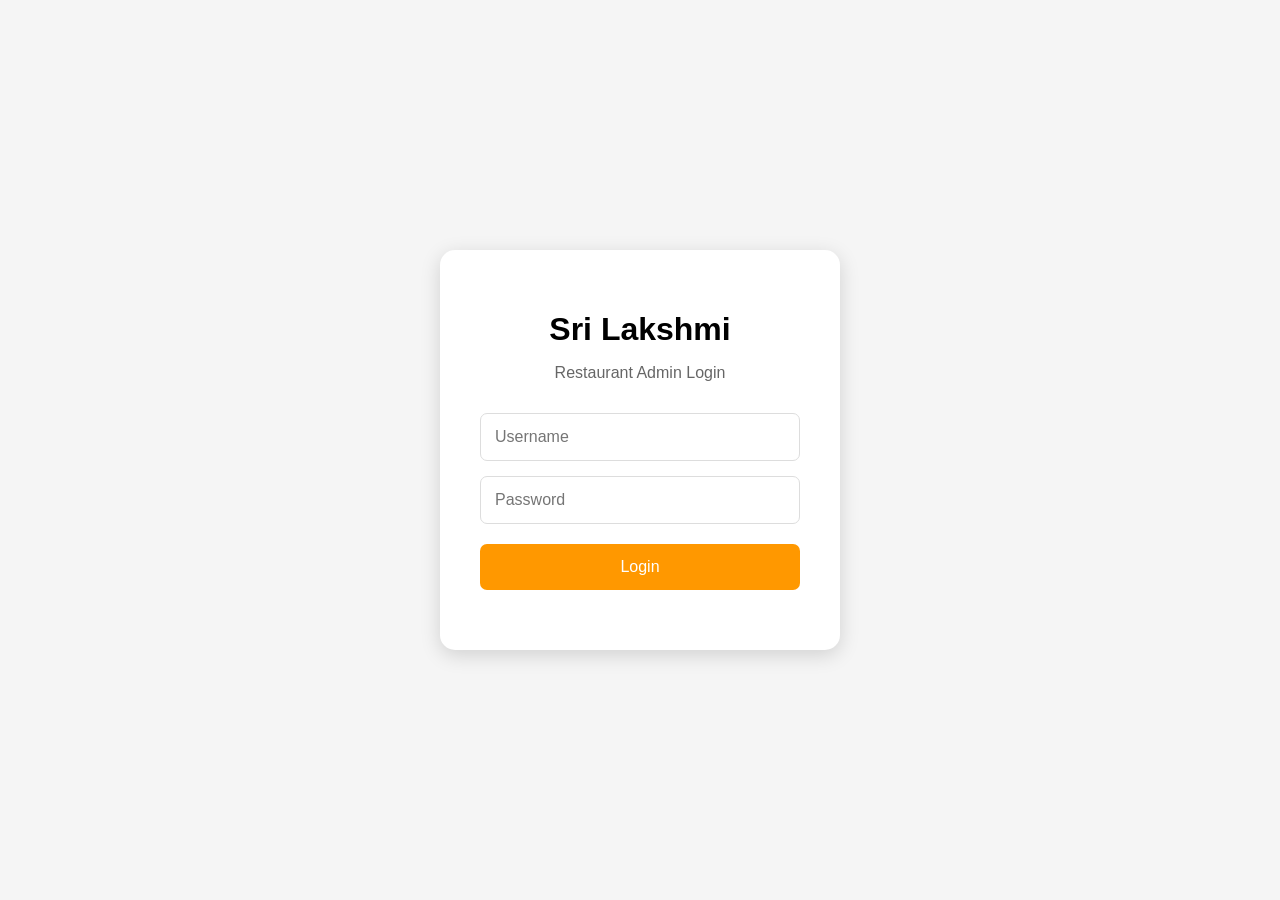
==== admin.html @ 9dd432f0 "Initial restaurant website" ====
<!DOCTYPE html>

<html lang="en">

<head>

    <meta charset="UTF-8">

    <meta
        name="viewport"
        content="width=device-width, initial-scale=1.0">

    <title>Sri Lakshmi - Admin Dashboard</title>


    <style>

        * {
            box-sizing: border-box;
        }


        body {
            margin: 0;

            font-family: Arial, sans-serif;

            background: #f5f5f5;

            color: #222;
        }


        header {
            background: #111;

            color: white;

            padding: 20px;

            text-align: center;
        }


        header button {

            padding: 10px 20px;

            border: none;

            border-radius: 6px;

            cursor: pointer;

            font-weight: bold;

        }


        .dashboard {

            max-width: 1200px;

            margin: 30px auto;

            padding: 20px;

        }


        .dashboard h2 {

            margin-top: 40px;

        }


        .cards {

            display: grid;

            grid-template-columns:
                repeat(3, 1fr);

            gap: 20px;

            margin-bottom: 30px;

        }


        .summary-card {

            background: white;

            padding: 25px;

            border-radius: 10px;

            text-align: center;

            box-shadow:
                0 3px 10px
                rgba(0, 0, 0, 0.08);

        }


        .summary-card h3 {

            font-size: 30px;

            margin: 10px 0;

        }


        .review-card,
        .enquiry-card,
        .order-card {

            background: white;

            padding: 20px;

            margin-bottom: 15px;

            border-radius: 10px;

            box-shadow:
                0 3px 10px
                rgba(0, 0, 0, 0.08);

        }


        .stars {

            font-size: 20px;

        }


        .customer-name {

            font-weight: bold;

            font-size: 18px;

        }


        .date {

            color: #777;

            font-size: 13px;

            margin-top: 10px;

        }


        .message {

            margin-top: 12px;

            line-height: 1.5;

        }


        /* =========================
           ORDERS
        ========================= */


        .order-card {

            border-left: 5px solid #ff9800;

        }


        .order-card h3 {

            margin-top: 0;

            font-size: 22px;

        }


        .order-info {

            line-height: 1.7;

        }


        .order-items {

            margin: 15px 0;

            padding: 15px;

            background: #f8f8f8;

            border-radius: 8px;

        }


        .order-item {

            display: flex;

            justify-content: space-between;

            padding: 8px 0;

            border-bottom: 1px solid #ddd;

        }


        .order-item:last-child {

            border-bottom: none;

        }


        .order-total {

            font-size: 20px;

            font-weight: bold;

            margin-top: 15px;

        }


        .order-status {

            display: inline-block;

            padding: 6px 12px;

            margin-left: 5px;

            border-radius: 6px;

            background: #fff3cd;

            font-weight: bold;

        }


        .order-buttons {

            display: flex;

            gap: 10px;

            flex-wrap: wrap;

            margin-top: 20px;

        }


        .order-buttons button {

            padding: 9px 15px;

            border: none;

            border-radius: 6px;

            cursor: pointer;

            background: #ff9800;

            color: white;

            font-weight: bold;

        }


        .order-buttons button:hover {

            opacity: 0.85;

        }


        .order-buttons .cancel {

            background: #d32f2f;

        }


        .refresh-button {

            padding: 10px 18px;

            border: none;

            border-radius: 6px;

            cursor: pointer;

            background: #111;

            color: white;

            margin-bottom: 20px;

        }


        @media (max-width: 768px) {

            .cards {

                grid-template-columns: 1fr;

            }


            .order-item {

                flex-direction: column;

                gap: 5px;

            }

        }

    </style>

</head>


<body>


<!-- =========================
     HEADER
========================= -->


<header>

    <h1>Sri Lakshmi Restaurant</h1>

    <p>Admin Dashboard</p>


    <button onclick="logout()">

        Logout

    </button>

</header>



<div class="dashboard">


    <!-- =========================
         SUMMARY
    ========================= -->


    <div class="cards">


        <div class="summary-card">

            <p>Total Reviews</p>

            <h3 id="review-count">
                0
            </h3>

        </div>


        <div class="summary-card">

            <p>Total Enquiries</p>

            <h3 id="enquiry-count">
                0
            </h3>

        </div>


        <div class="summary-card">

            <p>Total Orders</p>

            <h3 id="order-count">
                0
            </h3>

        </div>


    </div>



    <!-- =========================
         REVIEWS
    ========================= -->


    <h2>
        ⭐ Customer Reviews
    </h2>


    <div id="admin-reviews">

        <p>
            Loading reviews...
        </p>

    </div>



    <!-- =========================
         ENQUIRIES
    ========================= -->


    <h2>
        📩 Customer Enquiries
    </h2>


    <div id="admin-enquiries">

        <p>
            Loading enquiries...
        </p>

    </div>



    <!-- =========================
         ORDERS
    ========================= -->


    <h2>
        📦 Customer Orders
    </h2>


    <button
        class="refresh-button"
        onclick="loadOrders()">

        🔄 Refresh Orders

    </button>


    <div id="orders-container">

        <p>
            Loading orders...
        </p>

    </div>


</div>



<script>


// =====================================
// API
// =====================================


const API =
    "http://127.0.0.1:5000";


const TOKEN =
    localStorage.getItem(
        "admin_token"
    );


// =====================================
// CHECK LOGIN
// =====================================


if (!TOKEN) {

    window.location.href =
        "admin-login.html";

}



// =====================================
// LOAD REVIEWS
// =====================================


async function loadReviews() {


    const container =
        document.getElementById(
            "admin-reviews"
        );


    try {


        const response =
            await fetch(

                API +
                "/api/reviews",

                {

                    headers: {

                        "Authorization":
                            "Bearer " +
                            TOKEN

                    }

                }

            );


        if (response.status === 401) {

            logout();

            return;

        }


        const reviews =
            await response.json();


        document.getElementById(
            "review-count"
        ).textContent =
            reviews.length;


        container.innerHTML = "";


        if (reviews.length === 0) {

            container.innerHTML =
                "<p>No reviews yet.</p>";

            return;

        }


        reviews.forEach(
            review => {


                const card =
                    document.createElement(
                        "div"
                    );


                card.className =
                    "review-card";


                const stars =
                    "★".repeat(
                        review.rating
                    ) +

                    "☆".repeat(
                        5 -
                        review.rating
                    );


                card.innerHTML = `

                    <div
                        class="customer-name">

                        ${review.name}

                    </div>


                    <div class="stars">

                        ${stars}

                    </div>


                    <div class="message">

                        "${review.review}"

                    </div>


                    <div class="date">

                        ${review.created_at}

                    </div>

                `;


                container.appendChild(
                    card
                );

            }
        );


    }

    catch (error) {


        console.error(error);


        container.innerHTML =

            "<p>" +
            "Unable to load reviews." +
            "</p>";

    }

}



// =====================================
// LOAD ENQUIRIES
// =====================================


async function loadEnquiries() {


    const container =
        document.getElementById(
            "admin-enquiries"
        );


    try {


        const response =
            await fetch(

                API +
                "/api/enquiries",

                {

                    headers: {

                        "Authorization":
                            "Bearer " +
                            TOKEN

                    }

                }

            );


        if (response.status === 401) {

            logout();

            return;

        }


        const enquiries =
            await response.json();


        document.getElementById(
            "enquiry-count"
        ).textContent =
            enquiries.length;


        container.innerHTML = "";


        if (enquiries.length === 0) {

            container.innerHTML =
                "<p>No enquiries yet.</p>";

            return;

        }


        enquiries.forEach(
            enquiry => {


                const card =
                    document.createElement(
                        "div"
                    );


                card.className =
                    "enquiry-card";


                card.innerHTML = `

                    <div
                        class="customer-name">

                        ${enquiry.name}

                    </div>


                    <p>

                        📞
                        ${enquiry.phone}

                    </p>


                    <p>

                        ✉️
                        ${
                            enquiry.email ||
                            "No email"
                        }

                    </p>


                    <div class="message">

                        ${enquiry.message}

                    </div>


                    <div class="date">

                        ${enquiry.created_at}

                    </div>

                `;


                container.appendChild(
                    card
                );

            }
        );


    }

    catch (error) {


        console.error(error);


        container.innerHTML =

            "<p>" +
            "Unable to load enquiries." +
            "</p>";

    }

}



// =====================================
// LOAD ORDERS
// =====================================


async function loadOrders() {


    const container =
        document.getElementById(
            "orders-container"
        );


    try {


        const response =
            await fetch(

                API +
                "/api/orders",

                {

                    headers: {

                        "Authorization":
                            "Bearer " +
                            TOKEN

                    }

                }

            );


        if (response.status === 401) {

            logout();

            return;

        }


        const orders =
            await response.json();


        document.getElementById(
            "order-count"
        ).textContent =
            orders.length;


        container.innerHTML = "";


        if (orders.length === 0) {

            container.innerHTML = `

                <div class="order-card">

                    <p>
                        📦 No orders yet.
                    </p>

                </div>

            `;

            return;

        }


        orders.forEach(
            order => {


                const card =
                    document.createElement(
                        "div"
                    );


                card.className =
                    "order-card";


                // Build items


                let itemsHTML = "";


                order.items.forEach(
                    item => {


                        const itemTotal =
                            item.price *
                            item.quantity;


                        itemsHTML += `

                            <div
                                class="order-item">

                                <span>

                                    ${item.name}

                                    ×

                                    ${item.quantity}

                                </span>


                                <strong>

                                    ₹${itemTotal}

                                </strong>

                            </div>

                        `;

                    }
                );


                card.innerHTML = `

                    <h3>

                        📦 Order #${order.id}

                    </h3>


                    <div
                        class="order-info">

                        <p>

                            <strong>
                                Customer:
                            </strong>

                            ${order.name}

                        </p>


                        <p>

                            <strong>
                                Phone:
                            </strong>

                            ${order.phone}

                        </p>


                        <p>

                            <strong>
                                Address:
                            </strong>

                            ${order.address}

                        </p>


                        <p>

                            <strong>
                                Payment:
                            </strong>

                            ${order.payment_method}

                        </p>


                        <p>

                            <strong>
                                Status:
                            </strong>

                            <span
                                class="order-status">

                                ${order.status}

                            </span>

                        </p>

                    </div>


                    <h4>
                        Ordered Items
                    </h4>


                    <div class="order-items">

                        ${itemsHTML}

                    </div>


                    <div
                        class="order-total">

                        Total:
                        ₹${order.total}

                    </div>


                    <div class="date">

                        Ordered:
                        ${order.created_at}

                    </div>


                    <div
                        class="order-buttons">


                        <button
                            onclick="
                            updateOrderStatus(
                                ${order.id},
                                'ACCEPTED'
                            )">

                            Accept

                        </button>


                        <button
                            onclick="
                            updateOrderStatus(
                                ${order.id},
                                'PREPARING'
                            )">

                            Preparing

                        </button>


                        <button
                            onclick="
                            updateOrderStatus(
                                ${order.id},
                                'READY'
                            )">

                            Ready

                        </button>


                        <button
                            onclick="
                            updateOrderStatus(
                                ${order.id},
                                'DELIVERED'
                            )">

                            Delivered

                        </button>


                        <button
                            class="cancel"
                            onclick="
                            updateOrderStatus(
                                ${order.id},
                                'CANCELLED'
                            )">

                            Cancel

                        </button>


                    </div>

                `;


                container.appendChild(
                    card
                );

            }
        );


    }

    catch (error) {


        console.error(error);


        container.innerHTML = `

            <div class="order-card">

                <p>
                    ❌ Unable to load orders.
                </p>

                <p>
                    Check that your Flask
                    backend is running.
                </p>

            </div>

        `;

    }

}



// =====================================
// UPDATE ORDER STATUS
// =====================================


async function updateOrderStatus(
    orderId,
    status
) {


    try {


        const response =
            await fetch(

                API +
                "/api/orders/" +
                orderId,

                {

                    method: "PUT",

                    headers: {

                        "Content-Type":
                            "application/json",

                        "Authorization":
                            "Bearer " +
                            TOKEN

                    },


                    body:
                        JSON.stringify({

                            status:
                                status

                        })

                }

            );


        if (response.status === 401) {

            logout();

            return;

        }


        const result =
            await response.json();


        if (!response.ok) {

            alert(

                result.error ||
                "Could not update order."

            );

            return;

        }


        alert(

            "Order #" +
            orderId +
            " changed to " +
            status

        );


        loadOrders();


    }

    catch (error) {


        console.error(error);


        alert(
            "Could not connect to server."
        );

    }

}



// =====================================
// LOGOUT
// =====================================


async function logout() {


    try {


        await fetch(

            API +
            "/api/logout",

            {

                method: "POST",

                headers: {

                    "Authorization":
                        "Bearer " +
                        TOKEN

                }

            }

        );

    }

    catch (error) {

        console.error(error);

    }


    localStorage.removeItem(
        "admin_token"
    );


    window.location.href =
        "admin-login.html";

}



// =====================================
// START DASHBOARD
// =====================================


loadReviews();

loadEnquiries();

loadOrders();


</script>


</body>

</html>
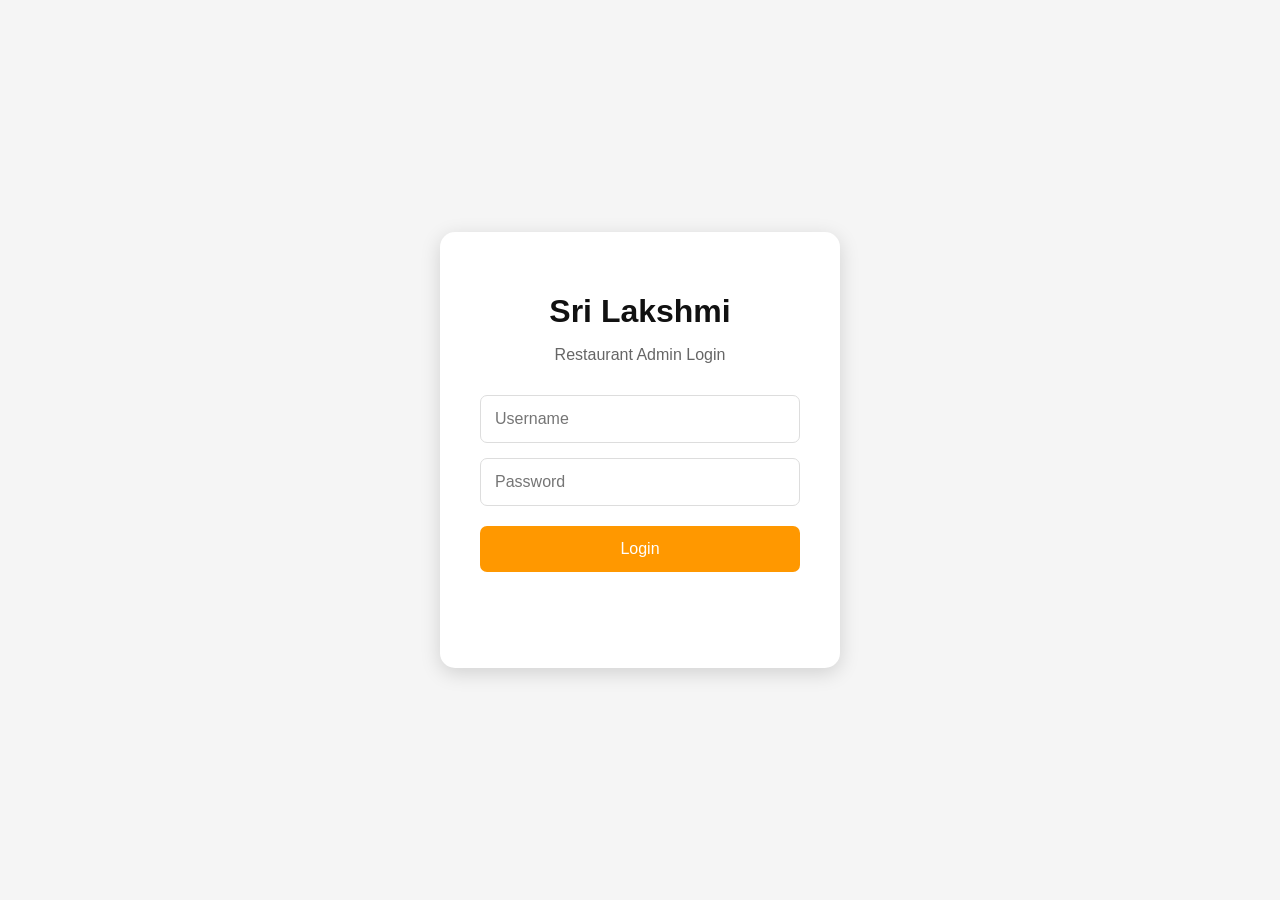
==== commit ee79a3b1: "Fix production admin login" ====
--- a/admin.html
+++ b/admin.html
@@ -1,17 +1,13 @@
 <!DOCTYPE html>
-
 <html lang="en">
 
 <head>
-
     <meta charset="UTF-8">
 
-    <meta
-        name="viewport"
-        content="width=device-width, initial-scale=1.0">
+    <meta name="viewport"
+          content="width=device-width, initial-scale=1.0">
 
     <title>Sri Lakshmi - Admin Dashboard</title>
-
 
     <style>
 
@@ -19,326 +15,193 @@
             box-sizing: border-box;
         }
 
-
         body {
             margin: 0;
-
             font-family: Arial, sans-serif;
-
             background: #f5f5f5;
-
             color: #222;
         }
-
 
         header {
             background: #111;
-
             color: white;
-
             padding: 20px;
-
             text-align: center;
         }
 
-
         header button {
-
             padding: 10px 20px;
-
             border: none;
-
             border-radius: 6px;
-
             cursor: pointer;
-
             font-weight: bold;
-
-        }
-
+        }
 
         .dashboard {
-
             max-width: 1200px;
-
             margin: 30px auto;
-
             padding: 20px;
-
-        }
-
+        }
 
         .dashboard h2 {
-
             margin-top: 40px;
-
-        }
-
+        }
 
         .cards {
-
             display: grid;
-
-            grid-template-columns:
-                repeat(3, 1fr);
-
+            grid-template-columns: repeat(3, 1fr);
             gap: 20px;
-
             margin-bottom: 30px;
-
-        }
-
+        }
 
         .summary-card {
-
             background: white;
-
             padding: 25px;
-
             border-radius: 10px;
-
             text-align: center;
-
             box-shadow:
-                0 3px 10px
-                rgba(0, 0, 0, 0.08);
-
-        }
-
+                0 3px 10px rgba(0, 0, 0, 0.08);
+        }
 
         .summary-card h3 {
-
             font-size: 30px;
-
             margin: 10px 0;
-
-        }
-
+        }
 
         .review-card,
         .enquiry-card,
         .order-card {
-
             background: white;
-
             padding: 20px;
-
             margin-bottom: 15px;
-
             border-radius: 10px;
-
             box-shadow:
-                0 3px 10px
-                rgba(0, 0, 0, 0.08);
-
-        }
-
+                0 3px 10px rgba(0, 0, 0, 0.08);
+        }
 
         .stars {
-
             font-size: 20px;
-
-        }
-
+            margin-top: 5px;
+        }
 
         .customer-name {
-
             font-weight: bold;
-
             font-size: 18px;
-
-        }
-
+        }
 
         .date {
-
             color: #777;
-
             font-size: 13px;
-
             margin-top: 10px;
-
-        }
-
+        }
 
         .message {
-
             margin-top: 12px;
-
             line-height: 1.5;
-
-        }
-
+        }
 
         /* =========================
            ORDERS
         ========================= */
 
-
         .order-card {
-
             border-left: 5px solid #ff9800;
-
-        }
-
+        }
 
         .order-card h3 {
-
             margin-top: 0;
-
             font-size: 22px;
-
-        }
-
+        }
 
         .order-info {
-
             line-height: 1.7;
-
-        }
-
+        }
 
         .order-items {
-
             margin: 15px 0;
-
             padding: 15px;
-
             background: #f8f8f8;
-
             border-radius: 8px;
-
-        }
-
+        }
 
         .order-item {
-
             display: flex;
-
             justify-content: space-between;
-
             padding: 8px 0;
-
             border-bottom: 1px solid #ddd;
-
-        }
-
+        }
 
         .order-item:last-child {
-
             border-bottom: none;
-
-        }
-
+        }
 
         .order-total {
-
             font-size: 20px;
-
             font-weight: bold;
-
             margin-top: 15px;
-
-        }
-
+        }
 
         .order-status {
-
             display: inline-block;
-
             padding: 6px 12px;
-
             margin-left: 5px;
-
             border-radius: 6px;
-
             background: #fff3cd;
-
             font-weight: bold;
-
-        }
-
+        }
 
         .order-buttons {
-
             display: flex;
-
             gap: 10px;
-
             flex-wrap: wrap;
-
             margin-top: 20px;
-
-        }
-
+        }
 
         .order-buttons button {
-
             padding: 9px 15px;
-
             border: none;
-
             border-radius: 6px;
-
             cursor: pointer;
-
             background: #ff9800;
-
             color: white;
-
             font-weight: bold;
-
-        }
-
+        }
 
         .order-buttons button:hover {
-
             opacity: 0.85;
-
-        }
-
+        }
 
         .order-buttons .cancel {
-
             background: #d32f2f;
-
-        }
-
+        }
 
         .refresh-button {
-
             padding: 10px 18px;
-
             border: none;
-
             border-radius: 6px;
-
             cursor: pointer;
-
             background: #111;
-
             color: white;
-
             margin-bottom: 20px;
-
-        }
-
+        }
+
+        .error-box {
+            background: white;
+            border-left: 5px solid #ff9800;
+            padding: 20px;
+            margin-bottom: 15px;
+            border-radius: 10px;
+        }
 
         @media (max-width: 768px) {
 
             .cards {
-
                 grid-template-columns: 1fr;
-
             }
 
-
             .order-item {
-
                 flex-direction: column;
-
                 gap: 5px;
-
             }
 
         }
@@ -355,22 +218,17 @@
      HEADER
 ========================= -->
 
-
 <header>
 
     <h1>Sri Lakshmi Restaurant</h1>
 
     <p>Admin Dashboard</p>
 
-
     <button onclick="logout()">
-
         Logout
-
     </button>
 
 </header>
-
 
 
 <div class="dashboard">
@@ -380,9 +238,7 @@
          SUMMARY
     ========================= -->
 
-
     <div class="cards">
-
 
         <div class="summary-card">
 
@@ -416,21 +272,17 @@
 
         </div>
 
-
     </div>
-
 
 
     <!-- =========================
          REVIEWS
     ========================= -->
 
-
     <h2>
         ⭐ Customer Reviews
     </h2>
 
-
     <div id="admin-reviews">
 
         <p>
@@ -440,17 +292,14 @@
     </div>
 
 
-
     <!-- =========================
          ENQUIRIES
     ========================= -->
 
-
     <h2>
         📩 Customer Enquiries
     </h2>
 
-
     <div id="admin-enquiries">
 
         <p>
@@ -460,17 +309,14 @@
     </div>
 
 
-
     <!-- =========================
          ORDERS
     ========================= -->
 
-
     <h2>
         📦 Customer Orders
     </h2>
 
-
     <button
         class="refresh-button"
         onclick="loadOrders()">
@@ -500,10 +346,26 @@
 // API
 // =====================================
 
-
-const API =
-    "http://127.0.0.1:5000";
-
+// IMPORTANT:
+//
+// DO NOT use:
+// http://127.0.0.1:5000
+//
+// Empty string means the live website
+// uses the same Render server.
+//
+// Example:
+//
+// /api/reviews
+// /api/enquiries
+// /api/orders
+
+const API = "";
+
+
+// =====================================
+// ADMIN TOKEN
+// =====================================
 
 const TOKEN =
     localStorage.getItem(
@@ -515,23 +377,19 @@
 // CHECK LOGIN
 // =====================================
 
-
 if (!TOKEN) {
 
     window.location.href =
-        "admin-login.html";
+        "/admin-login.html";
 
 }
 
 
-
 // =====================================
 // LOAD REVIEWS
 // =====================================
 
-
 async function loadReviews() {
-
 
     const container =
         document.getElementById(
@@ -541,25 +399,15 @@
 
     try {
 
-
         const response =
             await fetch(
-
-                API +
-                "/api/reviews",
-
+                API + "/api/reviews",
                 {
-
                     headers: {
-
                         "Authorization":
-                            "Bearer " +
-                            TOKEN
-
+                            "Bearer " + TOKEN
                     }
-
                 }
-
             );
 
 
@@ -568,6 +416,15 @@
             logout();
 
             return;
+
+        }
+
+
+        if (!response.ok) {
+
+            throw new Error(
+                "Unable to load reviews"
+            );
 
         }
 
@@ -598,7 +455,6 @@
         reviews.forEach(
             review => {
 
-
                 const card =
                     document.createElement(
                         "div"
@@ -609,45 +465,43 @@
                     "review-card";
 
 
+                const rating =
+                    Number(
+                        review.rating
+                    ) || 0;
+
+
                 const stars =
                     "★".repeat(
-                        review.rating
+                        rating
                     ) +
-
                     "☆".repeat(
-                        5 -
-                        review.rating
+                        5 - rating
                     );
 
 
                 card.innerHTML = `
 
-                    <div
-                        class="customer-name">
-
-                        ${review.name}
-
+                    <div class="customer-name">
+                        ${escapeHTML(
+                            review.name
+                        )}
                     </div>
 
-
                     <div class="stars">
-
                         ${stars}
-
                     </div>
 
-
                     <div class="message">
-
-                        "${review.review}"
-
+                        "${escapeHTML(
+                            review.review
+                        )}"
                     </div>
 
-
                     <div class="date">
-
-                        ${review.created_at}
-
+                        ${escapeHTML(
+                            review.created_at
+                        )}
                     </div>
 
                 `;
@@ -660,20 +514,28 @@
             }
         );
 
-
     }
 
+
     catch (error) {
 
-
-        console.error(error);
-
-
-        container.innerHTML =
-
-            "<p>" +
-            "Unable to load reviews." +
-            "</p>";
+        console.error(
+            "Reviews error:",
+            error
+        );
+
+
+        container.innerHTML = `
+
+            <div class="error-box">
+
+                <p>
+                    ❌ Unable to load reviews.
+                </p>
+
+            </div>
+
+        `;
 
     }
 
@@ -685,9 +547,7 @@
 // LOAD ENQUIRIES
 // =====================================
 
-
 async function loadEnquiries() {
-
 
     const container =
         document.getElementById(
@@ -697,25 +557,15 @@
 
     try {
 
-
         const response =
             await fetch(
-
-                API +
-                "/api/enquiries",
-
+                API + "/api/enquiries",
                 {
-
                     headers: {
-
                         "Authorization":
-                            "Bearer " +
-                            TOKEN
-
+                            "Bearer " + TOKEN
                     }
-
                 }
-
             );
 
 
@@ -724,6 +574,15 @@
             logout();
 
             return;
+
+        }
+
+
+        if (!response.ok) {
+
+            throw new Error(
+                "Unable to load enquiries"
+            );
 
         }
 
@@ -754,7 +613,6 @@
         enquiries.forEach(
             enquiry => {
 
-
                 const card =
                     document.createElement(
                         "div"
@@ -767,44 +625,37 @@
 
                 card.innerHTML = `
 
-                    <div
-                        class="customer-name">
-
-                        ${enquiry.name}
-
+                    <div class="customer-name">
+                        ${escapeHTML(
+                            enquiry.name
+                        )}
                     </div>
 
-
                     <p>
-
                         📞
-                        ${enquiry.phone}
-
+                        ${escapeHTML(
+                            enquiry.phone
+                        )}
                     </p>
 
-
                     <p>
-
                         ✉️
-                        ${
+                        ${escapeHTML(
                             enquiry.email ||
                             "No email"
-                        }
-
+                        )}
                     </p>
 
-
                     <div class="message">
-
-                        ${enquiry.message}
-
+                        ${escapeHTML(
+                            enquiry.message
+                        )}
                     </div>
 
-
                     <div class="date">
-
-                        ${enquiry.created_at}
-
+                        ${escapeHTML(
+                            enquiry.created_at
+                        )}
                     </div>
 
                 `;
@@ -817,20 +668,28 @@
             }
         );
 
-
     }
 
+
     catch (error) {
 
-
-        console.error(error);
-
-
-        container.innerHTML =
-
-            "<p>" +
-            "Unable to load enquiries." +
-            "</p>";
+        console.error(
+            "Enquiries error:",
+            error
+        );
+
+
+        container.innerHTML = `
+
+            <div class="error-box">
+
+                <p>
+                    ❌ Unable to load enquiries.
+                </p>
+
+            </div>
+
+        `;
 
     }
 
@@ -842,9 +701,7 @@
 // LOAD ORDERS
 // =====================================
 
-
 async function loadOrders() {
-
 
     const container =
         document.getElementById(
@@ -852,27 +709,21 @@
         );
 
 
+    container.innerHTML =
+        "<p>Loading orders...</p>";
+
+
     try {
-
 
         const response =
             await fetch(
-
-                API +
-                "/api/orders",
-
+                API + "/api/orders",
                 {
-
                     headers: {
-
                         "Authorization":
-                            "Bearer " +
-                            TOKEN
-
+                            "Bearer " + TOKEN
                     }
-
                 }
-
             );
 
 
@@ -881,6 +732,15 @@
             logout();
 
             return;
+
+        }
+
+
+        if (!response.ok) {
+
+            throw new Error(
+                "Unable to load orders"
+            );
 
         }
 
@@ -920,7 +780,6 @@
         orders.forEach(
             order => {
 
-
                 const card =
                     document.createElement(
                         "div"
@@ -931,19 +790,39 @@
                     "order-card";
 
 
-                // Build items
-
+                // =========================
+                // ORDER ITEMS
+                // =========================
 
                 let itemsHTML = "";
 
 
-                order.items.forEach(
+                const items =
+                    Array.isArray(
+                        order.items
+                    )
+                    ? order.items
+                    : [];
+
+
+                items.forEach(
                     item => {
 
+                        const price =
+                            Number(
+                                item.price
+                            ) || 0;
+
+
+                        const quantity =
+                            Number(
+                                item.quantity
+                            ) || 0;
+
 
                         const itemTotal =
-                            item.price *
-                            item.quantity;
+                            price *
+                            quantity;
 
 
                         itemsHTML += `
@@ -953,14 +832,15 @@
 
                                 <span>
 
-                                    ${item.name}
+                                    ${escapeHTML(
+                                        item.name
+                                    )}
 
                                     ×
 
-                                    ${item.quantity}
+                                    ${quantity}
 
                                 </span>
-
 
                                 <strong>
 
@@ -976,6 +856,10 @@
                 );
 
 
+                // =========================
+                // ORDER CARD
+                // =========================
+
                 card.innerHTML = `
 
                     <h3>
@@ -985,8 +869,7 @@
                     </h3>
 
 
-                    <div
-                        class="order-info">
+                    <div class="order-info">
 
                         <p>
 
@@ -994,7 +877,9 @@
                                 Customer:
                             </strong>
 
-                            ${order.name}
+                            ${escapeHTML(
+                                order.name
+                            )}
 
                         </p>
 
@@ -1005,7 +890,9 @@
                                 Phone:
                             </strong>
 
-                            ${order.phone}
+                            ${escapeHTML(
+                                order.phone
+                            )}
 
                         </p>
 
@@ -1016,7 +903,9 @@
                                 Address:
                             </strong>
 
-                            ${order.address}
+                            ${escapeHTML(
+                                order.address
+                            )}
 
                         </p>
 
@@ -1027,7 +916,9 @@
                                 Payment:
                             </strong>
 
-                            ${order.payment_method}
+                            ${escapeHTML(
+                                order.payment_method
+                            )}
 
                         </p>
 
@@ -1041,7 +932,9 @@
                             <span
                                 class="order-status">
 
-                                ${order.status}
+                                ${escapeHTML(
+                                    order.status
+                                )}
 
                             </span>
 
@@ -1057,7 +950,10 @@
 
                     <div class="order-items">
 
-                        ${itemsHTML}
+                        ${
+                            itemsHTML ||
+                            "<p>No items found.</p>"
+                        }
 
                     </div>
 
@@ -1066,7 +962,9 @@
                         class="order-total">
 
                         Total:
-                        ₹${order.total}
+                        ₹${Number(
+                            order.total
+                        ) || 0}
 
                     </div>
 
@@ -1074,7 +972,9 @@
                     <div class="date">
 
                         Ordered:
-                        ${order.created_at}
+                        ${escapeHTML(
+                            order.created_at
+                        )}
 
                     </div>
 
@@ -1085,10 +985,11 @@
 
                         <button
                             onclick="
-                            updateOrderStatus(
-                                ${order.id},
-                                'ACCEPTED'
-                            )">
+                                updateOrderStatus(
+                                    ${order.id},
+                                    'ACCEPTED'
+                                )
+                            ">
 
                             Accept
 
@@ -1097,10 +998,11 @@
 
                         <button
                             onclick="
-                            updateOrderStatus(
-                                ${order.id},
-                                'PREPARING'
-                            )">
+                                updateOrderStatus(
+                                    ${order.id},
+                                    'PREPARING'
+                                )
+                            ">
 
                             Preparing
 
@@ -1109,10 +1011,11 @@
 
                         <button
                             onclick="
-                            updateOrderStatus(
-                                ${order.id},
-                                'READY'
-                            )">
+                                updateOrderStatus(
+                                    ${order.id},
+                                    'READY'
+                                )
+                            ">
 
                             Ready
 
@@ -1121,10 +1024,11 @@
 
                         <button
                             onclick="
-                            updateOrderStatus(
-                                ${order.id},
-                                'DELIVERED'
-                            )">
+                                updateOrderStatus(
+                                    ${order.id},
+                                    'DELIVERED'
+                                )
+                            ">
 
                             Delivered
 
@@ -1134,10 +1038,11 @@
                         <button
                             class="cancel"
                             onclick="
-                            updateOrderStatus(
-                                ${order.id},
-                                'CANCELLED'
-                            )">
+                                updateOrderStatus(
+                                    ${order.id},
+                                    'CANCELLED'
+                                )
+                            ">
 
                             Cancel
 
@@ -1156,13 +1061,15 @@
             }
         );
 
-
     }
 
+
     catch (error) {
 
-
-        console.error(error);
+        console.error(
+            "Orders error:",
+            error
+        );
 
 
         container.innerHTML = `
@@ -1174,8 +1081,8 @@
                 </p>
 
                 <p>
-                    Check that your Flask
-                    backend is running.
+                    The live Flask backend could
+                    not be reached.
                 </p>
 
             </div>
@@ -1191,7 +1098,6 @@
 // =====================================
 // UPDATE ORDER STATUS
 // =====================================
-
 
 async function updateOrderStatus(
     orderId,
@@ -1201,14 +1107,11 @@
 
     try {
 
-
         const response =
             await fetch(
-
                 API +
                 "/api/orders/" +
                 orderId,
-
                 {
 
                     method: "PUT",
@@ -1224,7 +1127,6 @@
 
                     },
 
-
                     body:
                         JSON.stringify({
 
@@ -1234,7 +1136,6 @@
                         })
 
                 }
-
             );
 
 
@@ -1254,10 +1155,8 @@
         if (!response.ok) {
 
             alert(
-
                 result.error ||
                 "Could not update order."
-
             );
 
             return;
@@ -1266,24 +1165,24 @@
 
 
         alert(
-
             "Order #" +
             orderId +
             " changed to " +
             status
-
         );
 
 
         loadOrders();
 
-
     }
 
+
     catch (error) {
 
-
-        console.error(error);
+        console.error(
+            "Status update error:",
+            error
+        );
 
 
         alert(
@@ -1300,18 +1199,12 @@
 // LOGOUT
 // =====================================
 
-
 async function logout() {
 
-
     try {
 
-
         await fetch(
-
-            API +
-            "/api/logout",
-
+            API + "/api/logout",
             {
 
                 method: "POST",
@@ -1325,14 +1218,17 @@
                 }
 
             }
-
         );
 
     }
 
+
     catch (error) {
 
-        console.error(error);
+        console.error(
+            "Logout error:",
+            error
+        );
 
     }
 
@@ -1343,17 +1239,56 @@
 
 
     window.location.href =
-        "admin-login.html";
+        "/admin-login.html";
 
 }
 
 
 
 // =====================================
+// SECURITY HELPER
+// =====================================
+
+function escapeHTML(value) {
+
+    if (
+        value === null ||
+        value === undefined
+    ) {
+        return "";
+    }
+
+
+    return String(value)
+        .replace(
+            /&/g,
+            "&amp;"
+        )
+        .replace(
+            /</g,
+            "&lt;"
+        )
+        .replace(
+            />/g,
+            "&gt;"
+        )
+        .replace(
+            /"/g,
+            "&quot;"
+        )
+        .replace(
+            /'/g,
+            "&#039;"
+        );
+
+}
+
+
+
+// =====================================
 // START DASHBOARD
 // =====================================
 
-
 loadReviews();
 
 loadEnquiries();
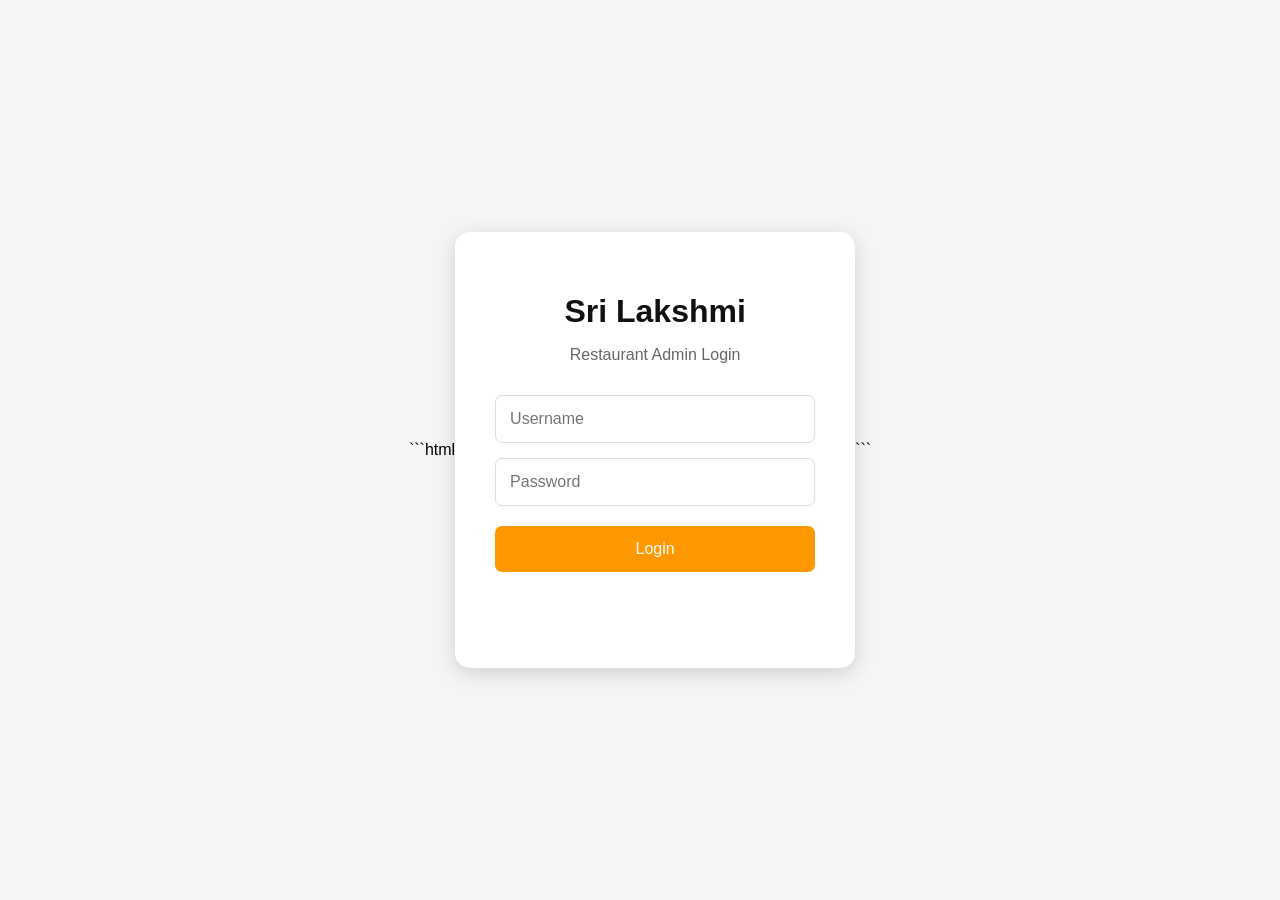
==== commit ba911c14: "Connect admin dashboard to backend" ====
--- a/admin.html
+++ b/admin.html
@@ -360,7 +360,8 @@
 // /api/enquiries
 // /api/orders
 
-const API = "";
+const API =
+    "https://sri-lakshmi-restaurant-backend.onrender.com";
 
 
 // =====================================
@@ -380,8 +381,7 @@
 if (!TOKEN) {
 
     window.location.href =
-        "/admin-login.html";
-
+    "./admin-login.html";
 }
 
 
@@ -392,55 +392,59 @@
 async function loadReviews() {
 
     const container =
-        document.getElementById(
-            "admin-reviews"
-        );
-
+        document.getElementById("admin-reviews");
 
     try {
 
-        const response =
-            await fetch(
-                API + "/api/reviews",
-                {
-                    headers: {
-                        "Authorization":
-                            "Bearer " + TOKEN
-                    }
+        const response = await fetch(
+            API + "/api/reviews",
+            {
+                method: "GET",
+
+                headers: {
+                    "Authorization":
+                        "Bearer " + TOKEN
                 }
+            }
+        );
+
+        console.log(
+            "Reviews status:",
+            response.status
+        );
+
+        const text =
+            await response.text();
+
+        console.log(
+            "Reviews response:",
+            text
+        );
+
+        if (!response.ok) {
+
+            throw new Error(
+                "Server returned " +
+                response.status +
+                ": " +
+                text
             );
-
-
-        if (response.status === 401) {
-
-            logout();
-
-            return;
-
-        }
-
-
-        if (!response.ok) {
-
-            throw new Error(
-                "Unable to load reviews"
-            );
-
-        }
-
+        }
 
         const reviews =
-            await response.json();
-
+            JSON.parse(text);
+
+        console.log(
+            "Reviews data:",
+            reviews
+        );
 
         document.getElementById(
             "review-count"
         ).textContent =
             reviews.length;
 
-
         container.innerHTML = "";
-
 
         if (reviews.length === 0) {
 
@@ -448,97 +452,70 @@
                 "<p>No reviews yet.</p>";
 
             return;
-
-        }
-
-
-        reviews.forEach(
-            review => {
-
-                const card =
-                    document.createElement(
-                        "div"
-                    );
-
-
-                card.className =
-                    "review-card";
-
-
-                const rating =
-                    Number(
-                        review.rating
-                    ) || 0;
-
-
-                const stars =
-                    "★".repeat(
-                        rating
-                    ) +
-                    "☆".repeat(
-                        5 - rating
-                    );
-
-
-                card.innerHTML = `
-
-                    <div class="customer-name">
-                        ${escapeHTML(
-                            review.name
-                        )}
-                    </div>
-
-                    <div class="stars">
-                        ${stars}
-                    </div>
-
-                    <div class="message">
-                        "${escapeHTML(
-                            review.review
-                        )}"
-                    </div>
-
-                    <div class="date">
-                        ${escapeHTML(
-                            review.created_at
-                        )}
-                    </div>
-
-                `;
-
-
-                container.appendChild(
-                    card
-                );
-
-            }
-        );
+        }
+
+        reviews.forEach(function(review) {
+
+            const card =
+                document.createElement("div");
+
+            card.className =
+                "review-card";
+
+            const rating =
+                Number(review.rating);
+
+            const stars =
+                "★".repeat(rating) +
+                "☆".repeat(5 - rating);
+
+            card.innerHTML = `
+
+                <div class="customer-name">
+                    ${review.name}
+                </div>
+
+                <div class="stars">
+                    ${stars}
+                </div>
+
+                <div class="message">
+                    "${review.review}"
+                </div>
+
+                <div class="date">
+                    ${review.created_at}
+                </div>
+
+            `;
+
+            container.appendChild(card);
+
+        });
+
+    } catch (error) {
+
+        console.error(
+            "REVIEWS ERROR:",
+            error
+        );
+
+        container.innerHTML = `
+
+            <div class="error-box">
+
+                ❌ Unable to load reviews.
+
+                <br><br>
+
+                Error:
+                ${error.message}
+
+            </div>
+
+        `;
 
     }
-
-
-    catch (error) {
-
-        console.error(
-            "Reviews error:",
-            error
-        );
-
-
-        container.innerHTML = `
-
-            <div class="error-box">
-
-                <p>
-                    ❌ Unable to load reviews.
-                </p>
-
-            </div>
-
-        `;
-
-    }
-
 }
 
 
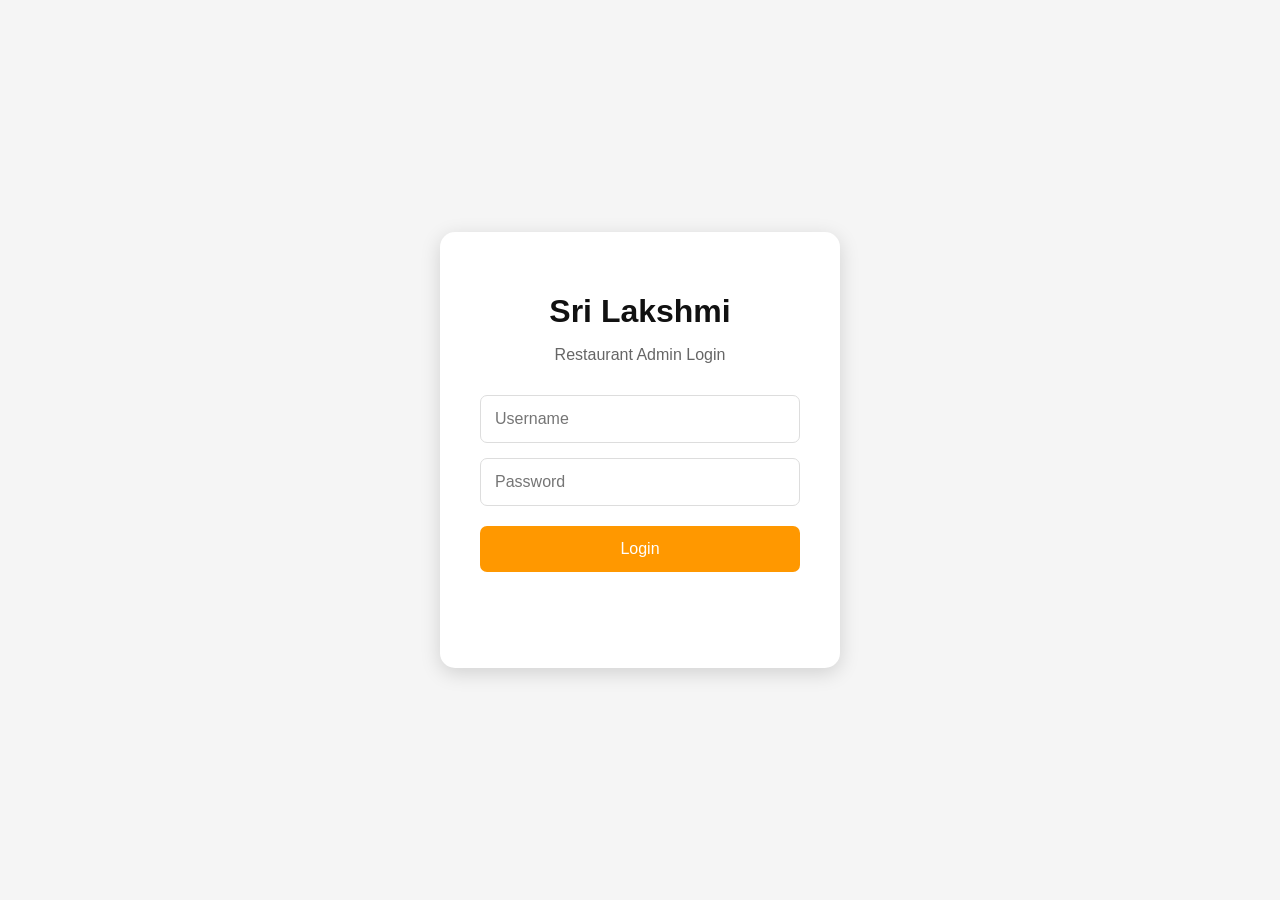
==== commit 710148ac: "Fix admin dashboard API and orders enquiries" ====
--- a/admin.html
+++ b/admin.html
@@ -2,10 +2,13 @@
 <html lang="en">
 
 <head>
+
     <meta charset="UTF-8">
 
-    <meta name="viewport"
-          content="width=device-width, initial-scale=1.0">
+    <meta
+        name="viewport"
+        content="width=device-width, initial-scale=1.0"
+    >
 
     <title>Sri Lakshmi - Admin Dashboard</title>
 
@@ -17,87 +20,193 @@
 
         body {
             margin: 0;
+
             font-family: Arial, sans-serif;
+
             background: #f5f5f5;
+
             color: #222;
         }
+
+        /* =========================
+           HEADER
+        ========================= */
 
         header {
             background: #111;
+
             color: white;
-            padding: 20px;
+
+            padding: 25px 20px;
+
             text-align: center;
         }
 
+        header h1 {
+            margin: 0 0 10px;
+
+            font-size: 42px;
+        }
+
+        header p {
+            margin: 10px 0 20px;
+
+            font-size: 18px;
+        }
+
         header button {
-            padding: 10px 20px;
+            padding: 11px 25px;
+
             border: none;
+
             border-radius: 6px;
+
             cursor: pointer;
+
             font-weight: bold;
-        }
+
+            background: white;
+
+            color: #111;
+        }
+
+        header button:hover {
+            opacity: 0.85;
+        }
+
+        /* =========================
+           DASHBOARD
+        ========================= */
 
         .dashboard {
             max-width: 1200px;
+
             margin: 30px auto;
+
             padding: 20px;
         }
 
-        .dashboard h2 {
-            margin-top: 40px;
-        }
+        /* =========================
+           SUMMARY CARDS
+        ========================= */
 
         .cards {
             display: grid;
-            grid-template-columns: repeat(3, 1fr);
+
+            grid-template-columns:
+                repeat(3, 1fr);
+
             gap: 20px;
-            margin-bottom: 30px;
+
+            margin-bottom: 35px;
         }
 
         .summary-card {
             background: white;
-            padding: 25px;
-            border-radius: 10px;
+
+            padding: 30px;
+
+            border-radius: 12px;
+
             text-align: center;
+
             box-shadow:
-                0 3px 10px rgba(0, 0, 0, 0.08);
+                0 4px 15px
+                rgba(0, 0, 0, 0.08);
+        }
+
+        .summary-card p {
+            color: #777;
+
+            font-size: 17px;
         }
 
         .summary-card h3 {
-            font-size: 30px;
-            margin: 10px 0;
-        }
+            font-size: 32px;
+
+            margin: 10px 0 0;
+
+            color: #111;
+        }
+
+        /* =========================
+           SECTION HEADINGS
+        ========================= */
+
+        .dashboard h2 {
+            margin-top: 45px;
+
+            margin-bottom: 18px;
+
+            font-size: 28px;
+        }
+
+        /* =========================
+           COMMON CARDS
+        ========================= */
 
         .review-card,
         .enquiry-card,
         .order-card {
             background: white;
-            padding: 20px;
+
+            padding: 22px;
+
             margin-bottom: 15px;
-            border-radius: 10px;
+
+            border-radius: 12px;
+
             box-shadow:
-                0 3px 10px rgba(0, 0, 0, 0.08);
-        }
-
-        .stars {
-            font-size: 20px;
-            margin-top: 5px;
+                0 4px 15px
+                rgba(0, 0, 0, 0.08);
+        }
+
+        /* =========================
+           REVIEWS
+        ========================= */
+
+        .review-card {
+            border-left: 5px solid #ff9800;
         }
 
         .customer-name {
             font-weight: bold;
-            font-size: 18px;
+
+            font-size: 19px;
+
+            margin-bottom: 10px;
+        }
+
+        .stars {
+            font-size: 22px;
+
+            margin-bottom: 12px;
+        }
+
+        .message {
+            line-height: 1.6;
+
+            margin-top: 10px;
         }
 
         .date {
             color: #777;
+
             font-size: 13px;
-            margin-top: 10px;
-        }
-
-        .message {
+
             margin-top: 12px;
-            line-height: 1.5;
+        }
+
+        /* =========================
+           ENQUIRIES
+        ========================= */
+
+        .enquiry-card {
+            border-left: 5px solid #2196f3;
+        }
+
+        .enquiry-card p {
+            margin: 10px 0;
         }
 
         /* =========================
@@ -110,6 +219,7 @@
 
         .order-card h3 {
             margin-top: 0;
+
             font-size: 22px;
         }
 
@@ -119,16 +229,23 @@
 
         .order-items {
             margin: 15px 0;
+
             padding: 15px;
+
             background: #f8f8f8;
+
             border-radius: 8px;
         }
 
         .order-item {
             display: flex;
+
             justify-content: space-between;
-            padding: 8px 0;
-            border-bottom: 1px solid #ddd;
+
+            padding: 9px 0;
+
+            border-bottom:
+                1px solid #ddd;
         }
 
         .order-item:last-child {
@@ -137,33 +254,53 @@
 
         .order-total {
             font-size: 20px;
+
             font-weight: bold;
+
             margin-top: 15px;
         }
 
         .order-status {
             display: inline-block;
+
             padding: 6px 12px;
+
             margin-left: 5px;
+
             border-radius: 6px;
+
             background: #fff3cd;
+
             font-weight: bold;
         }
+
+        /* =========================
+           ORDER BUTTONS
+        ========================= */
 
         .order-buttons {
             display: flex;
+
             gap: 10px;
+
             flex-wrap: wrap;
+
             margin-top: 20px;
         }
 
         .order-buttons button {
             padding: 9px 15px;
+
             border: none;
+
             border-radius: 6px;
+
             cursor: pointer;
+
             background: #ff9800;
+
             color: white;
+
             font-weight: bold;
         }
 
@@ -175,35 +312,87 @@
             background: #d32f2f;
         }
 
+        /* =========================
+           REFRESH BUTTON
+        ========================= */
+
         .refresh-button {
-            padding: 10px 18px;
+            padding: 11px 20px;
+
             border: none;
+
             border-radius: 6px;
+
             cursor: pointer;
+
             background: #111;
+
             color: white;
+
             margin-bottom: 20px;
-        }
+
+            font-weight: bold;
+        }
+
+        .refresh-button:hover {
+            opacity: 0.85;
+        }
+
+        /* =========================
+           ERROR
+        ========================= */
 
         .error-box {
-            background: white;
-            border-left: 5px solid #ff9800;
+            background: #fff;
+
+            border-left: 5px solid red;
+
             padding: 20px;
+
             margin-bottom: 15px;
-            border-radius: 10px;
-        }
+
+            border-radius: 8px;
+
+            color: #b00020;
+        }
+
+        .loading {
+            color: #777;
+
+            padding: 15px 0;
+        }
+
+        /* =========================
+           MOBILE
+        ========================= */
 
         @media (max-width: 768px) {
+
+            header h1 {
+                font-size: 30px;
+            }
 
             .cards {
                 grid-template-columns: 1fr;
             }
 
+            .dashboard {
+                padding: 15px;
+            }
+
             .order-item {
                 flex-direction: column;
+
                 gap: 5px;
             }
 
+            .order-buttons {
+                flex-direction: column;
+            }
+
+            .order-buttons button {
+                width: 100%;
+            }
         }
 
     </style>
@@ -214,15 +403,15 @@
 <body>
 
 
-<!-- =========================
-     HEADER
-========================= -->
-
 <header>
 
-    <h1>Sri Lakshmi Restaurant</h1>
-
-    <p>Admin Dashboard</p>
+    <h1>
+        Sri Lakshmi Restaurant
+    </h1>
+
+    <p>
+        Admin Dashboard
+    </p>
 
     <button onclick="logout()">
         Logout
@@ -240,9 +429,12 @@
 
     <div class="cards">
 
+
         <div class="summary-card">
 
-            <p>Total Reviews</p>
+            <p>
+                Total Reviews
+            </p>
 
             <h3 id="review-count">
                 0
@@ -253,7 +445,9 @@
 
         <div class="summary-card">
 
-            <p>Total Enquiries</p>
+            <p>
+                Total Enquiries
+            </p>
 
             <h3 id="enquiry-count">
                 0
@@ -264,7 +458,9 @@
 
         <div class="summary-card">
 
-            <p>Total Orders</p>
+            <p>
+                Total Orders
+            </p>
 
             <h3 id="order-count">
                 0
@@ -272,6 +468,7 @@
 
         </div>
 
+
     </div>
 
 
@@ -285,7 +482,7 @@
 
     <div id="admin-reviews">
 
-        <p>
+        <p class="loading">
             Loading reviews...
         </p>
 
@@ -302,7 +499,7 @@
 
     <div id="admin-enquiries">
 
-        <p>
+        <p class="loading">
             Loading enquiries...
         </p>
 
@@ -317,18 +514,18 @@
         📦 Customer Orders
     </h2>
 
+
     <button
         class="refresh-button"
-        onclick="loadOrders()">
-
+        onclick="loadOrders()"
+    >
         🔄 Refresh Orders
-
     </button>
 
 
     <div id="orders-container">
 
-        <p>
+        <p class="loading">
             Loading orders...
         </p>
 
@@ -338,35 +535,20 @@
 </div>
 
 
-
 <script>
 
 
 // =====================================
-// API
+// BACKEND URL
 // =====================================
 
 // IMPORTANT:
-//
-// DO NOT use:
-// http://127.0.0.1:5000
-//
-// Empty string means the live website
-// uses the same Render server.
-//
-// Example:
-//
-// /api/reviews
-// /api/enquiries
-// /api/orders
+// GitHub Pages = frontend
+// Render = backend
 
 const API =
     "https://sri-lakshmi-restaurant-backend.onrender.com";
 
-
-// =====================================
-// ADMIN TOKEN
-// =====================================
 
 const TOKEN =
     localStorage.getItem(
@@ -381,125 +563,202 @@
 if (!TOKEN) {
 
     window.location.href =
-    "./admin-login.html";
+        "admin-login.html";
+
 }
 
 
 // =====================================
+// COMMON FETCH FUNCTION
+// =====================================
+
+async function apiFetch(
+    endpoint,
+    options = {}
+) {
+
+    const headers = {
+
+        ...(options.headers || {}),
+
+        "Authorization":
+            "Bearer " + TOKEN
+
+    };
+
+
+    const response =
+        await fetch(
+            API + endpoint,
+            {
+                ...options,
+                headers: headers
+            }
+        );
+
+
+    if (response.status === 401) {
+
+        localStorage.removeItem(
+            "admin_token"
+        );
+
+        window.location.href =
+            "admin-login.html";
+
+        throw new Error(
+            "Unauthorized"
+        );
+
+    }
+
+
+    return response;
+
+}
+
+
+// =====================================
 // LOAD REVIEWS
 // =====================================
 
 async function loadReviews() {
 
     const container =
-        document.getElementById("admin-reviews");
+        document.getElementById(
+            "admin-reviews"
+        );
+
 
     try {
 
-        const response = await fetch(
-            API + "/api/reviews",
-            {
-                method: "GET",
-
-                headers: {
-                    "Authorization":
-                        "Bearer " + TOKEN
-                }
-            }
-        );
-
-        console.log(
-            "Reviews status:",
-            response.status
-        );
-
-        const text =
-            await response.text();
-
-        console.log(
-            "Reviews response:",
-            text
-        );
+        const response =
+            await apiFetch(
+                "/api/reviews"
+            );
+
+
+        const reviews =
+            await response.json();
+
 
         if (!response.ok) {
 
             throw new Error(
-                "Server returned " +
-                response.status +
-                ": " +
-                text
+                reviews.error ||
+                "Unable to load reviews."
             );
-        }
-
-        const reviews =
-            JSON.parse(text);
-
-        console.log(
-            "Reviews data:",
-            reviews
-        );
+
+        }
+
 
         document.getElementById(
             "review-count"
         ).textContent =
             reviews.length;
 
+
         container.innerHTML = "";
 
-        if (reviews.length === 0) {
+
+        if (
+            !Array.isArray(reviews) ||
+            reviews.length === 0
+        ) {
 
             container.innerHTML =
                 "<p>No reviews yet.</p>";
 
             return;
-        }
-
-        reviews.forEach(function(review) {
-
-            const card =
-                document.createElement("div");
-
-            card.className =
-                "review-card";
-
-            const rating =
-                Number(review.rating);
-
-            const stars =
-                "★".repeat(rating) +
-                "☆".repeat(5 - rating);
-
-            card.innerHTML = `
-
-                <div class="customer-name">
-                    ${review.name}
-                </div>
-
-                <div class="stars">
-                    ${stars}
-                </div>
-
-                <div class="message">
-                    "${review.review}"
-                </div>
-
-                <div class="date">
-                    ${review.created_at}
-                </div>
-
-            `;
-
-            container.appendChild(card);
-
-        });
-
-    } catch (error) {
+
+        }
+
+
+        reviews.forEach(
+            function(review) {
+
+                const card =
+                    document.createElement(
+                        "div"
+                    );
+
+
+                card.className =
+                    "review-card";
+
+
+                const rating =
+                    Number(
+                        review.rating
+                    ) || 0;
+
+
+                const stars =
+                    "★".repeat(
+                        rating
+                    ) +
+                    "☆".repeat(
+                        5 - rating
+                    );
+
+
+                card.innerHTML = `
+
+                    <div
+                        class="customer-name"
+                    >
+                        ${escapeHTML(
+                            review.name
+                        )}
+                    </div>
+
+                    <div class="stars">
+                        ${stars}
+                    </div>
+
+                    <div class="message">
+                        "${escapeHTML(
+                            review.review
+                        )}"
+                    </div>
+
+                    <div class="date">
+                        ${escapeHTML(
+                            review.created_at ||
+                            ""
+                        )}
+                    </div>
+
+                `;
+
+
+                container.appendChild(
+                    card
+                );
+
+            }
+        );
+
+    }
+
+    catch (error) {
 
         console.error(
-            "REVIEWS ERROR:",
+            "Reviews error:",
             error
         );
 
+
+        if (
+            error.message ===
+            "Unauthorized"
+        ) {
+
+            return;
+
+        }
+
+
         container.innerHTML = `
 
             <div class="error-box">
@@ -508,16 +767,17 @@
 
                 <br><br>
 
-                Error:
-                ${error.message}
+                ${escapeHTML(
+                    error.message
+                )}
 
             </div>
 
         `;
 
     }
+
 }
-
 
 
 // =====================================
@@ -535,37 +795,23 @@
     try {
 
         const response =
-            await fetch(
-                API + "/api/enquiries",
-                {
-                    headers: {
-                        "Authorization":
-                            "Bearer " + TOKEN
-                    }
-                }
+            await apiFetch(
+                "/api/enquiries"
             );
-
-
-        if (response.status === 401) {
-
-            logout();
-
-            return;
-
-        }
-
-
-        if (!response.ok) {
-
-            throw new Error(
-                "Unable to load enquiries"
-            );
-
-        }
 
 
         const enquiries =
             await response.json();
+
+
+        if (!response.ok) {
+
+            throw new Error(
+                enquiries.error ||
+                "Unable to load enquiries."
+            );
+
+        }
 
 
         document.getElementById(
@@ -577,7 +823,10 @@
         container.innerHTML = "";
 
 
-        if (enquiries.length === 0) {
+        if (
+            !Array.isArray(enquiries) ||
+            enquiries.length === 0
+        ) {
 
             container.innerHTML =
                 "<p>No enquiries yet.</p>";
@@ -588,7 +837,7 @@
 
 
         enquiries.forEach(
-            enquiry => {
+            function(enquiry) {
 
                 const card =
                     document.createElement(
@@ -602,7 +851,9 @@
 
                 card.innerHTML = `
 
-                    <div class="customer-name">
+                    <div
+                        class="customer-name"
+                    >
                         ${escapeHTML(
                             enquiry.name
                         )}
@@ -624,15 +875,20 @@
                     </p>
 
                     <div class="message">
+
                         ${escapeHTML(
                             enquiry.message
                         )}
+
                     </div>
 
                     <div class="date">
+
                         ${escapeHTML(
-                            enquiry.created_at
+                            enquiry.created_at ||
+                            ""
                         )}
+
                     </div>
 
                 `;
@@ -647,7 +903,6 @@
 
     }
 
-
     catch (error) {
 
         console.error(
@@ -656,13 +911,27 @@
         );
 
 
+        if (
+            error.message ===
+            "Unauthorized"
+        ) {
+
+            return;
+
+        }
+
+
         container.innerHTML = `
 
             <div class="error-box">
 
-                <p>
-                    ❌ Unable to load enquiries.
-                </p>
+                ❌ Unable to load enquiries.
+
+                <br><br>
+
+                ${escapeHTML(
+                    error.message
+                )}
 
             </div>
 
@@ -671,7 +940,6 @@
     }
 
 }
-
 
 
 // =====================================
@@ -687,43 +955,29 @@
 
 
     container.innerHTML =
-        "<p>Loading orders...</p>";
+        "<p class='loading'>Loading orders...</p>";
 
 
     try {
 
         const response =
-            await fetch(
-                API + "/api/orders",
-                {
-                    headers: {
-                        "Authorization":
-                            "Bearer " + TOKEN
-                    }
-                }
+            await apiFetch(
+                "/api/orders"
             );
-
-
-        if (response.status === 401) {
-
-            logout();
-
-            return;
-
-        }
-
-
-        if (!response.ok) {
-
-            throw new Error(
-                "Unable to load orders"
-            );
-
-        }
 
 
         const orders =
             await response.json();
+
+
+        if (!response.ok) {
+
+            throw new Error(
+                orders.error ||
+                "Unable to load orders."
+            );
+
+        }
 
 
         document.getElementById(
@@ -735,7 +989,10 @@
         container.innerHTML = "";
 
 
-        if (orders.length === 0) {
+        if (
+            !Array.isArray(orders) ||
+            orders.length === 0
+        ) {
 
             container.innerHTML = `
 
@@ -755,7 +1012,7 @@
 
 
         orders.forEach(
-            order => {
+            function(order) {
 
                 const card =
                     document.createElement(
@@ -766,10 +1023,6 @@
                 card.className =
                     "order-card";
 
-
-                // =========================
-                // ORDER ITEMS
-                // =========================
 
                 let itemsHTML = "";
 
@@ -783,7 +1036,7 @@
 
 
                 items.forEach(
-                    item => {
+                    function(item) {
 
                         const price =
                             Number(
@@ -805,12 +1058,14 @@
                         itemsHTML += `
 
                             <div
-                                class="order-item">
+                                class="order-item"
+                            >
 
                                 <span>
 
                                     ${escapeHTML(
-                                        item.name
+                                        item.name ||
+                                        "Item"
                                     )}
 
                                     ×
@@ -818,6 +1073,7 @@
                                     ${quantity}
 
                                 </span>
+
 
                                 <strong>
 
@@ -833,20 +1089,20 @@
                 );
 
 
-                // =========================
-                // ORDER CARD
-                // =========================
-
                 card.innerHTML = `
 
                     <h3>
 
-                        📦 Order #${order.id}
+                        📦 Order #${escapeHTML(
+                            String(order.id)
+                        )}
 
                     </h3>
 
 
-                    <div class="order-info">
+                    <div
+                        class="order-info"
+                    >
 
                         <p>
 
@@ -907,12 +1163,11 @@
                             </strong>
 
                             <span
-                                class="order-status">
-
+                                class="order-status"
+                            >
                                 ${escapeHTML(
                                     order.status
                                 )}
-
                             </span>
 
                         </p>
@@ -925,7 +1180,9 @@
                     </h4>
 
 
-                    <div class="order-items">
+                    <div
+                        class="order-items"
+                    >
 
                         ${
                             itemsHTML ||
@@ -936,12 +1193,15 @@
 
 
                     <div
-                        class="order-total">
+                        class="order-total"
+                    >
 
                         Total:
-                        ₹${Number(
-                            order.total
-                        ) || 0}
+                        ₹${escapeHTML(
+                            String(
+                                order.total
+                            )
+                        )}
 
                     </div>
 
@@ -950,15 +1210,16 @@
 
                         Ordered:
                         ${escapeHTML(
-                            order.created_at
+                            order.created_at ||
+                            ""
                         )}
 
                     </div>
 
 
                     <div
-                        class="order-buttons">
-
+                        class="order-buttons"
+                    >
 
                         <button
                             onclick="
@@ -966,10 +1227,9 @@
                                     ${order.id},
                                     'ACCEPTED'
                                 )
-                            ">
-
+                            "
+                        >
                             Accept
-
                         </button>
 
 
@@ -979,10 +1239,9 @@
                                     ${order.id},
                                     'PREPARING'
                                 )
-                            ">
-
+                            "
+                        >
                             Preparing
-
                         </button>
 
 
@@ -992,10 +1251,9 @@
                                     ${order.id},
                                     'READY'
                                 )
-                            ">
-
+                            "
+                        >
                             Ready
-
                         </button>
 
 
@@ -1005,10 +1263,9 @@
                                     ${order.id},
                                     'DELIVERED'
                                 )
-                            ">
-
+                            "
+                        >
                             Delivered
-
                         </button>
 
 
@@ -1019,12 +1276,10 @@
                                     ${order.id},
                                     'CANCELLED'
                                 )
-                            ">
-
+                            "
+                        >
                             Cancel
-
                         </button>
-
 
                     </div>
 
@@ -1040,7 +1295,6 @@
 
     }
 
-
     catch (error) {
 
         console.error(
@@ -1049,18 +1303,27 @@
         );
 
 
+        if (
+            error.message ===
+            "Unauthorized"
+        ) {
+
+            return;
+
+        }
+
+
         container.innerHTML = `
 
-            <div class="order-card">
-
-                <p>
-                    ❌ Unable to load orders.
-                </p>
-
-                <p>
-                    The live Flask backend could
-                    not be reached.
-                </p>
+            <div class="error-box">
+
+                ❌ Unable to load orders.
+
+                <br><br>
+
+                ${escapeHTML(
+                    error.message
+                )}
 
             </div>
 
@@ -1069,7 +1332,6 @@
     }
 
 }
-
 
 
 // =====================================
@@ -1081,12 +1343,10 @@
     status
 ) {
 
-
     try {
 
         const response =
-            await fetch(
-                API +
+            await apiFetch(
                 "/api/orders/" +
                 orderId,
                 {
@@ -1094,35 +1354,18 @@
                     method: "PUT",
 
                     headers: {
-
                         "Content-Type":
-                            "application/json",
-
-                        "Authorization":
-                            "Bearer " +
-                            TOKEN
-
+                            "application/json"
                     },
 
                     body:
                         JSON.stringify({
-
                             status:
                                 status
-
                         })
 
                 }
             );
-
-
-        if (response.status === 401) {
-
-            logout();
-
-            return;
-
-        }
 
 
         const result =
@@ -1153,25 +1396,29 @@
 
     }
 
-
     catch (error) {
 
         console.error(
-            "Status update error:",
             error
         );
 
 
-        alert(
-            "Could not connect to server."
-        );
+        if (
+            error.message !==
+            "Unauthorized"
+        ) {
+
+            alert(
+                "Could not connect to server."
+            );
+
+        }
 
     }
 
 }
 
 
-
 // =====================================
 // LOGOUT
 // =====================================
@@ -1181,17 +1428,16 @@
     try {
 
         await fetch(
-            API + "/api/logout",
+            API +
+            "/api/logout",
             {
 
                 method: "POST",
 
                 headers: {
-
                     "Authorization":
                         "Bearer " +
                         TOKEN
-
                 }
 
             }
@@ -1199,11 +1445,9 @@
 
     }
 
-
     catch (error) {
 
         console.error(
-            "Logout error:",
             error
         );
 
@@ -1216,27 +1460,18 @@
 
 
     window.location.href =
-        "/admin-login.html";
+        "admin-login.html";
 
 }
 
 
-
-// =====================================
-// SECURITY HELPER
+// =====================================
+// HTML ESCAPE
 // =====================================
 
 function escapeHTML(value) {
 
-    if (
-        value === null ||
-        value === undefined
-    ) {
-        return "";
-    }
-
-
-    return String(value)
+    return String(value ?? "")
         .replace(
             /&/g,
             "&amp;"
@@ -1261,7 +1496,6 @@
 }
 
 
-
 // =====================================
 // START DASHBOARD
 // =====================================
